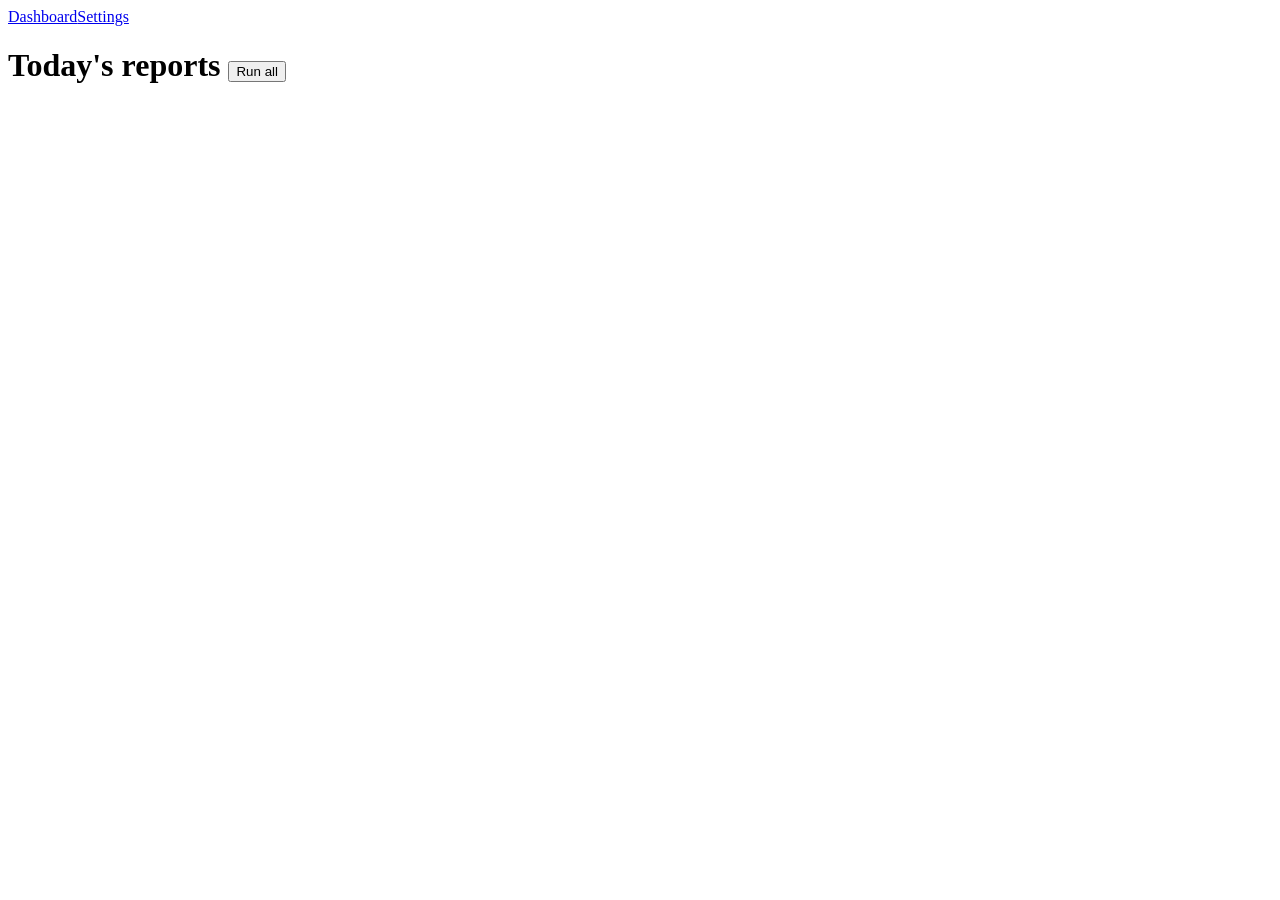
==== app/static/index.html @ 7a039336 "Add local reporting app with shared config sheet and BigBasket login adapter FastAPI dashboard with " ====
<!doctype html><meta charset=utf-8><title>QC Reporting</title><meta name=viewport content="width=device-width,initial-scale=1">
<link rel=stylesheet href=/static/style.css>
<nav><a href=/>Dashboard</a><a href=/settings>Settings</a></nav>
<h1>Today's reports <button onclick="runAll()">Run all</button></h1>
<div id=banner></div><div id=grid></div>
<script>
const $=s=>document.querySelector(s);
const LABEL={done:'Done',waiting_otp:'Waiting for OTP',failed:'Failed',running:'Running…',queued:'Queued',not_run:'Not run'};
async function runAll(){await fetch('/api/run-all',{method:'POST'});load()}
async function run(id){await fetch('/api/run/'+id,{method:'POST'});load()}
async function otp(rid){const v=$('#otp'+rid).value;if(!v)return;
 await fetch(`/api/runs/${rid}/otp`,{method:'POST',headers:{'Content-Type':'application/json'},body:JSON.stringify({value:v})});load()}
function esc(s){return String(s).replace(/[&<>"]/g,c=>({'&':'&amp;','<':'&lt;','>':'&gt;','"':'&quot;'}[c]))}
async function load(){
 if(document.activeElement&&document.activeElement.tagName=='INPUT')return; // don't clobber OTP typing
 const d=await (await fetch('/api/status')).json();
 $('#banner').innerHTML=d.shared?'':'<p>⚠ Shared config sheet not connected — configs are local only (Settings).</p>';
 const brands=[...new Set(d.cells.map(c=>c.brand))],plats=[...new Set(d.cells.map(c=>c.platform))];
 if(!d.cells.length){$('#grid').innerHTML='<p>No brands yet. Add some in Settings.</p>';return}
 let h='<table><tr><th>Brand</th>'+plats.map(p=>`<th>${esc(p)}</th>`).join('')+'</tr>';
 for(const b of brands){h+=`<tr><td>${esc(b)}</td>`;
  for(const p of plats){const c=d.cells.find(x=>x.brand==b&&x.platform==p);
   if(!c){h+='<td>–</td>';continue}
   h+=`<td><div class="cell ${c.status}"><b>${LABEL[c.status]}</b><br>`;
   if(c.status=='waiting_otp')h+=`<input id=otp${c.run_id} size=8 placeholder=OTP><button onclick="otp(${c.run_id})">Submit</button><br>`;
   if(c.run_id)h+=`<a href=/runs/${c.run_id}>logs</a> `;
   if(!['running','queued','waiting_otp'].includes(c.status))h+=`<button onclick="run(${c.account_id})">Run</button>`;
   c.files.forEach(f=>h+=`<br><a href="/api/runs/${c.run_id}/files/${encodeURIComponent(f)}">${esc(f)}</a>`);
   h+='</div></td>'}
  h+='</tr>'}
 $('#grid').innerHTML=h+'</table>'}
load();setInterval(load,2000);
</script>
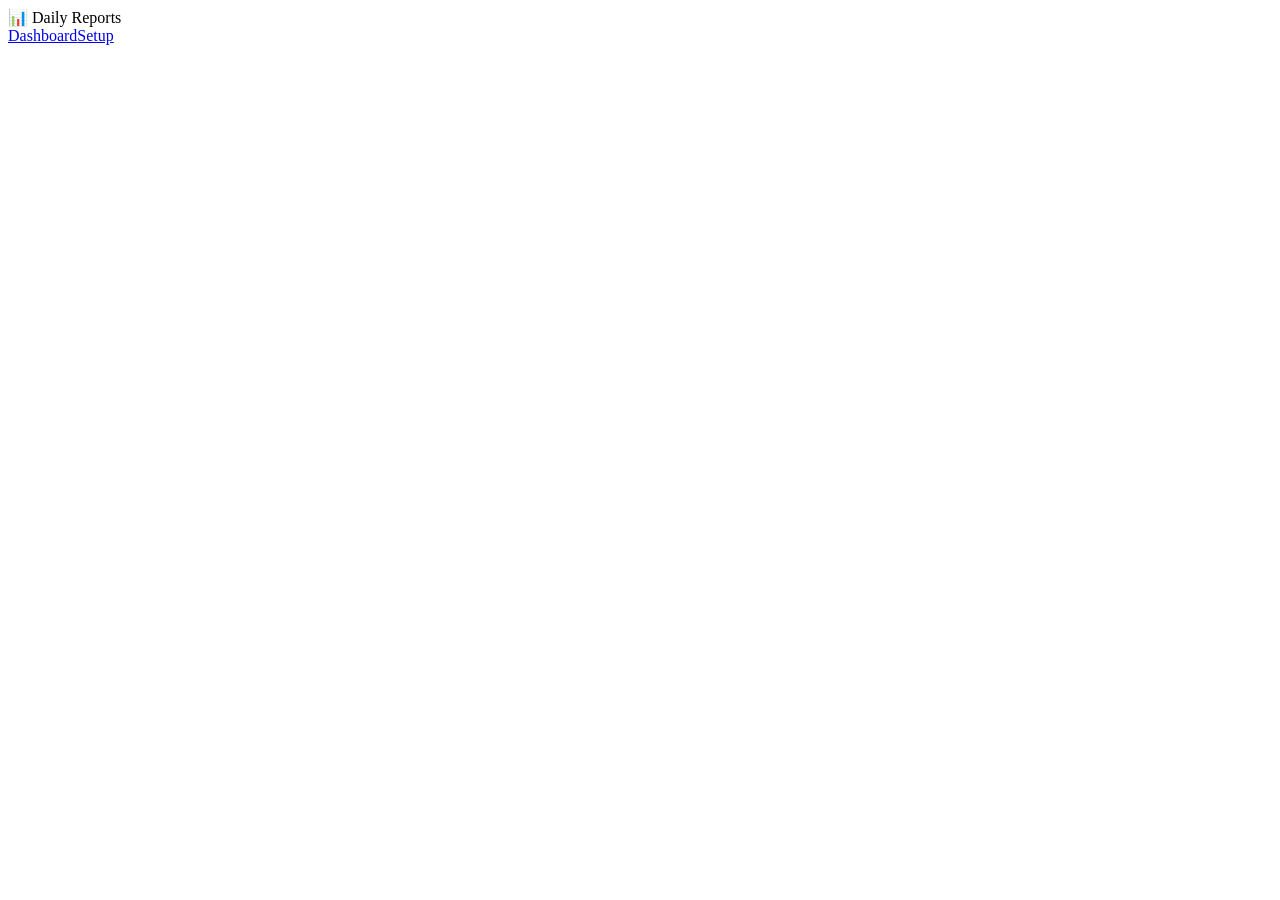
==== commit e37ea591: "Redesign frontend and fix BigBasket email/OTP entry Single-page UI (dashboard + setup) with guided e" ====
--- a/app/static/index.html
+++ b/app/static/index.html
@@ -1,33 +1,148 @@
-<!doctype html><meta charset=utf-8><title>QC Reporting</title><meta name=viewport content="width=device-width,initial-scale=1">
-<link rel=stylesheet href=/static/style.css>
-<nav><a href=/>Dashboard</a><a href=/settings>Settings</a></nav>
-<h1>Today's reports <button onclick="runAll()">Run all</button></h1>
-<div id=banner></div><div id=grid></div>
+<!doctype html><html lang=en><meta charset=utf-8><meta name=viewport content="width=device-width,initial-scale=1">
+<title>Daily Reports</title><link rel=stylesheet href=/static/style.css>
+<header><div class=bar><span class=logo>📊 Daily Reports</span>
+ <nav class=tabs><a class=tab id=t-home href="#/">Dashboard</a><a class=tab id=t-setup href="#/setup">Setup</a></nav>
+ <span id=sync class="chip"></span></div></header>
+<main id=app></main>
+<aside class=drawer id=drawer></aside><div id=toast></div>
+
+<dialog id=dBrand><form method=dialog onsubmit="return false">
+ <h2 id=dBrandTitle>Add brand</h2>
+ <label>Brand name</label><input id=bName placeholder="e.g. Acme Foods">
+ <label>Google Sheet link for this brand's reports</label><input id=bSheet placeholder="Paste the sheet's link here">
+ <p class=hint>Reports get added to this sheet automatically. Optional - you can add it later.</p>
+ <div class=row style="margin-top:18px;justify-content:flex-end"><button class=btn onclick="dBrand.close()">Cancel</button><button class="btn primary" onclick="saveBrand()">Save</button></div>
+</form></dialog>
+
+<dialog id=dLogin><form method=dialog onsubmit="return false">
+ <h2 id=dLoginTitle>Add login</h2>
+ <label>Brand</label><select id=lBrand></select>
+ <label>Platform</label><select id=lPlat onchange="platChange()"></select>
+ <label>Login email</label><input id=lEmail type=email placeholder="the email used to sign in to the portal">
+ <div id=pwWrap><label>Password</label><input id=lPw type=password autocomplete=new-password>
+  <p class=hint>Saved only on this computer. Leave empty to keep the existing one.</p></div>
+ <label>Notes (optional)</label><input id=lNotes placeholder="e.g. owned by Priya">
+ <div class=row style="margin-top:18px;justify-content:flex-end"><button class=btn onclick="dLogin.close()">Cancel</button><button class="btn primary" onclick="saveLogin()">Save</button></div>
+</form></dialog>
+
 <script>
-const $=s=>document.querySelector(s);
-const LABEL={done:'Done',waiting_otp:'Waiting for OTP',failed:'Failed',running:'Running…',queued:'Queued',not_run:'Not run'};
-async function runAll(){await fetch('/api/run-all',{method:'POST'});load()}
-async function run(id){await fetch('/api/run/'+id,{method:'POST'});load()}
-async function otp(rid){const v=$('#otp'+rid).value;if(!v)return;
- await fetch(`/api/runs/${rid}/otp`,{method:'POST',headers:{'Content-Type':'application/json'},body:JSON.stringify({value:v})});load()}
-function esc(s){return String(s).replace(/[&<>"]/g,c=>({'&':'&amp;','<':'&lt;','>':'&gt;','"':'&quot;'}[c]))}
-async function load(){
- if(document.activeElement&&document.activeElement.tagName=='INPUT')return; // don't clobber OTP typing
- const d=await (await fetch('/api/status')).json();
- $('#banner').innerHTML=d.shared?'':'<p>⚠ Shared config sheet not connected — configs are local only (Settings).</p>';
- const brands=[...new Set(d.cells.map(c=>c.brand))],plats=[...new Set(d.cells.map(c=>c.platform))];
- if(!d.cells.length){$('#grid').innerHTML='<p>No brands yet. Add some in Settings.</p>';return}
- let h='<table><tr><th>Brand</th>'+plats.map(p=>`<th>${esc(p)}</th>`).join('')+'</tr>';
- for(const b of brands){h+=`<tr><td>${esc(b)}</td>`;
-  for(const p of plats){const c=d.cells.find(x=>x.brand==b&&x.platform==p);
-   if(!c){h+='<td>–</td>';continue}
-   h+=`<td><div class="cell ${c.status}"><b>${LABEL[c.status]}</b><br>`;
-   if(c.status=='waiting_otp')h+=`<input id=otp${c.run_id} size=8 placeholder=OTP><button onclick="otp(${c.run_id})">Submit</button><br>`;
-   if(c.run_id)h+=`<a href=/runs/${c.run_id}>logs</a> `;
-   if(!['running','queued','waiting_otp'].includes(c.status))h+=`<button onclick="run(${c.account_id})">Run</button>`;
-   c.files.forEach(f=>h+=`<br><a href="/api/runs/${c.run_id}/files/${encodeURIComponent(f)}">${esc(f)}</a>`);
-   h+='</div></td>'}
-  h+='</tr>'}
- $('#grid').innerHTML=h+'</table>'}
-load();setInterval(load,2000);
+const $=s=>document.querySelector(s), esc=s=>String(s??'').replace(/[&<>"']/g,c=>({'&':'&amp;','<':'&lt;','>':'&gt;','"':'&quot;',"'":'&#39;'}[c]));
+const api=async(u,m='GET',b)=>{const r=await fetch(u,{method:m,headers:b?{'Content-Type':'application/json'}:{},body:b?JSON.stringify(b):undefined});
+  if(!r.ok){let d={};try{d=await r.json()}catch{}throw new Error(d.detail||'Something went wrong')}return r.json()};
+function toast(t){const e=$('#toast');e.textContent=t;e.classList.add('show');clearTimeout(toast.t);toast.t=setTimeout(()=>e.classList.remove('show'),2600)}
+const LABEL={done:'Ready',waiting_otp:'Needs your code',failed:'Failed',running:'Working…',queued:'Waiting in line',not_run:'Not run yet'};
+const pill=s=>`<span class="pill ${s}">${['running','queued'].includes(s)?'<i class=spin></i>':''}${LABEL[s]}</span>`;
+let status=null,cfg=null,openRun=null;
+
+/* ---------- routing ---------- */
+const page=()=>location.hash.startsWith('#/setup')?'setup':'home';
+async function route(){
+  $('#t-home').classList.toggle('on',page()=='home');$('#t-setup').classList.toggle('on',page()=='setup');
+  if(page()=='home'){await loadHome()}else{await loadSetup()}
+}
+addEventListener('hashchange',()=>{closeDrawer();route()});
+
+/* ---------- dashboard ---------- */
+async function loadHome(){
+  status=await api('/api/status');
+  $('#sync').textContent=status.shared?'☁ Team sync on':'💻 This computer only';
+  const cells=status.cells;
+  if(!cells.length){$('#app').innerHTML=`<div class="card empty"><h1>Welcome 👋</h1>
+   <p class=sub>Let's get your first report set up. It takes about two minutes.</p>
+   <ol class=steps><li><b>Add a brand</b> - the company you pull reports for.</li>
+   <li><b>Add a login</b> - the email you use to sign in to the platform (like BigBasket).</li>
+   <li><b>Press Run</b> - we open the portal, ask you for the code, and do the rest.</li></ol>
+   <a class="btn primary big" href="#/setup">Start setup</a></div>`;return}
+  const waiting=cells.filter(c=>c.status=='waiting_otp');
+  const busy=cells.some(c=>['running','queued','waiting_otp'].includes(c.status));
+  const done=cells.filter(c=>c.status=='done').length;
+  const d=new Date().toLocaleDateString(undefined,{weekday:'long',day:'numeric',month:'long'});
+  const [hh,mm]=status.schedule_time.split(':');const t=new Date(2000,0,1,hh,mm).toLocaleTimeString([],{hour:'numeric',minute:'2-digit'});
+  const sig=JSON.stringify(waiting.map(w=>w.run_id));
+  if(!$('#home')){
+    $('#app').innerHTML=`<div id=home><div id=actions></div><div id=summary></div><div id=brands></div></div>`;window._sig=null}
+  if(window._sig!==sig){ // only rebuild the code boxes when who's waiting changes, so typing isn't wiped
+    window._sig=sig;
+    $('#actions').innerHTML=waiting.map(w=>`<div class="card action"><h2>🔑 ${esc(w.platform_label)} · ${esc(w.brand)} needs a code</h2>
+     <p style="margin:6px 0 14px">We sent a code to <b>${esc(w.login_id)}</b>. Check that inbox and type the code below.
+     <br><span class=hint>A Chrome window has opened - please leave it open.</span></p>
+     <div class=row><input class=otp id="otp${w.run_id}" inputmode=numeric autocomplete=one-time-code maxlength=8 placeholder="••••••" onkeydown="if(event.key=='Enter')sendOtp(${w.run_id})">
+     <button class="btn primary big" onclick="sendOtp(${w.run_id})">Continue</button></div></div>`).join('');
+    const f=$('#actions input');if(f)f.focus()}
+  $('#summary').innerHTML=`<div class=card><div class=row><div class=grow><h1>${d}</h1>
+    <div class=sub style="margin:0">${done} of ${cells.length} reports ready · runs by itself at ${t} while this app is open</div></div>
+    <button class="btn primary big" onclick="runAll()" ${busy?'disabled':''}>${busy?'Working…':'▶ Run all reports'}</button></div>
+    <div class=progress><i style="width:${100*done/cells.length}%"></i></div></div>`;
+  const byBrand={};cells.forEach(c=>(byBrand[c.brand]??=[]).push(c));
+  $('#brands').innerHTML=Object.entries(byBrand).map(([b,list])=>`<div class=card><h2>${esc(b)}</h2>`+list.map(c=>{
+    const act=!['running','queued','waiting_otp'].includes(c.status);
+    return `<div class=plat><div class=pname>${esc(c.platform_label)}<div class=email>${esc(c.login_id)}</div></div>
+     <div class=grow>${pill(c.status)}${c.status=='failed'?`<div class="msg bad">${esc(c.message)}</div>`:c.status=='running'?`<div class=msg>${esc(c.message)}</div>`:''}
+      ${c.files.map(f=>`<div class=msg>📄 <a href="/api/runs/${c.run_id}/files/${encodeURIComponent(f)}">${esc(f)}</a></div>`).join('')}</div>
+     ${c.run_id?`<button class="btn small" onclick="showRun(${c.run_id})">Details</button>`:''}
+     ${act?`<button class="btn small ${c.status=='failed'?'primary':''}" onclick="runOne(${c.account_id})">${c.status=='failed'?'Try again':c.status=='done'?'Run again':'Run'}</button>`:''}</div>`}).join('')+`</div>`).join('');
+  if(openRun)renderRun(openRun);
+}
+async function runAll(){await api('/api/run-all','POST');toast('Started - this takes a few minutes');loadHome()}
+async function runOne(id){await api('/api/run/'+id,'POST');loadHome()}
+async function sendOtp(rid){const v=$('#otp'+rid).value.trim();if(!v)return toast('Type the code first');
+  try{await api(`/api/runs/${rid}/otp`,'POST',{value:v});toast('Code sent');window._sig=null;loadHome()}catch(e){toast(e.message)}}
+
+/* ---------- details drawer ---------- */
+function closeDrawer(){openRun=null;$('#drawer').classList.remove('open')}
+function showRun(id){openRun=id;$('#drawer').classList.add('open');renderRun(id)}
+async function renderRun(id){
+  const d=await api(`/api/runs/${id}/logs`);if(openRun!==id)return;
+  $('#drawer').innerHTML=`<div class=row><h2 class=grow>What happened</h2><button class="btn small" onclick="closeDrawer()">Close</button></div>
+   <p>${pill(d.run.status)}</p>`+d.logs.filter(l=>!l.line.startsWith('TRACE')).map(l=>`<div class="log ${l.line.startsWith('FAILED')?'bad':''}">${esc(l.line)}<br><small>${esc(l.ts.slice(11))}</small></div>`).join('')+
+   `<details style="margin-top:18px"><summary class=hint>Technical details (for support)</summary><pre style="white-space:pre-wrap;font-size:12px">${esc(d.logs.filter(l=>l.line.startsWith('TRACE')).map(l=>l.line).join('\n'))||'none'}</pre></details>`;
+}
+
+/* ---------- setup ---------- */
+async function loadSetup(){
+  cfg=await api('/api/config');
+  $('#sync').textContent=cfg.shared_enabled?'☁ Team sync on':'💻 This computer only';
+  const P=Object.fromEntries(cfg.platforms.map(p=>[p.id,p.label]));
+  const brandRows=cfg.brands.map(b=>`<tr><td><b>${esc(b.name)}</b></td><td>${b.sheet_id?`<a target=_blank href="https://docs.google.com/spreadsheets/d/${esc(b.sheet_id)}">Open sheet ↗</a>`:'<span class=hint>no sheet yet</span>'}</td>
+    <td style="text-align:right"><button class="btn small" onclick="editBrand('${encodeURIComponent(b.name)}')">Edit</button> <button class="btn small danger" onclick="delBrand('${encodeURIComponent(b.name)}')">Delete</button></td></tr>`).join('');
+  const loginRows=cfg.accounts.map(a=>`<tr><td><b>${esc(a.brand)}</b></td><td>${esc(P[a.platform]||a.platform)}</td><td>${esc(a.login_id)}</td>
+    <td>${a.has_password?'<span class=chip>password saved</span>':''}</td>
+    <td style="text-align:right"><button class="btn small" onclick="editLogin(${a.id})">Edit</button> <button class="btn small danger" onclick="delLogin(${a.id})">Delete</button></td></tr>`).join('');
+  $('#app').innerHTML=`<h1>Setup</h1><p class=sub>Add your brands and the platform logins we should use. Changes save instantly.</p>
+  <div class=card><div class=row><div class=grow><h2>1 · Brands</h2><div class=hint>The companies you pull reports for.</div></div><button class="btn primary" onclick="editBrand()">+ Add brand</button></div>
+   ${cfg.brands.length?`<table style="margin-top:10px">${brandRows}</table>`:''}</div>
+  <div class=card><div class=row><div class=grow><h2>2 · Platform logins</h2><div class=hint>The email you use to sign in to each platform's seller portal.</div></div>
+   <button class="btn primary" onclick="editLogin()" ${cfg.brands.length?'':'disabled title="Add a brand first"'}>+ Add login</button></div>
+   ${cfg.accounts.length?`<table style="margin-top:10px"><tr><th>Brand</th><th>Platform</th><th>Email</th><th></th><th></th></tr>${loginRows}</table>`:''}</div>
+  <div class=card><h2>3 · Schedule</h2><div class=hint>Reports run on their own at this time every day, as long as this app is open.</div>
+   <div class=row style="margin-top:12px"><input type=time id=sched value="${esc(cfg.schedule_time)}" style="width:160px"><button class=btn onclick=saveSched()>Save time</button></div></div>
+  <div class=card><h2>4 · Share with your team (optional)</h2>
+   <div class=hint>Connect one Google Sheet and everyone's computer shows the same brands and logins. Passwords are never shared.</div>
+   <label>Shared Google Sheet link</label><input id=ssid value="${esc(cfg.shared_sheet_id)}" placeholder="Paste the link of the team's config sheet">
+   <p class=hint>${cfg.shared_enabled?'✅ Connected':cfg.service_account_present?'Paste the sheet link, then Save.':'⚠ Ask your admin for the <b>service_account.json</b> file and put it in this app\'s <b>data</b> folder.'}</p>
+   <div class=row><button class=btn onclick=saveShare()>Save</button><button class=btn onclick=syncNow() ${cfg.shared_enabled?'':'disabled'}>↻ Get latest from team</button></div></div>`;
+}
+function editBrand(enc){const b=enc?cfg.brands.find(x=>x.name==decodeURIComponent(enc)):null;
+  $('#dBrandTitle').textContent=b?'Edit brand':'Add brand';$('#bName').value=b?b.name:'';$('#bName').disabled=!!b;
+  $('#bSheet').value=b&&b.sheet_id?`https://docs.google.com/spreadsheets/d/${b.sheet_id}`:'';dBrand.showModal()}
+async function saveBrand(){const n=$('#bName').value.trim();if(!n)return toast('Brand name is required');
+  await api('/api/brands','POST',{name:n,sheet_id:$('#bSheet').value});dBrand.close();toast('Brand saved');loadSetup()}
+async function delBrand(enc){const n=decodeURIComponent(enc);if(!confirm(`Delete ${n} and all its logins?`))return;await api('/api/brands/'+enc,'DELETE');loadSetup()}
+function platChange(){const p=cfg.platforms.find(x=>x.id==$('#lPlat').value);$('#pwWrap').style.display=p&&p.needs_password?'block':'none'}
+function editLogin(id){const a=id?cfg.accounts.find(x=>x.id==id):null;
+  $('#dLoginTitle').textContent=a?'Edit login':'Add login';
+  $('#lBrand').innerHTML=cfg.brands.map(b=>`<option>${esc(b.name)}</option>`).join('');
+  $('#lPlat').innerHTML=cfg.platforms.map(p=>`<option value="${p.id}" ${p.ready?'':'disabled'}>${esc(p.label)}${p.ready?'':' - coming soon'}</option>`).join('');
+  if(a){$('#lBrand').value=a.brand;$('#lPlat').value=a.platform}
+  $('#lBrand').disabled=$('#lPlat').disabled=!!a;
+  $('#lEmail').value=a?a.login_id:'';$('#lNotes').value=a?a.notes:'';$('#lPw').value='';platChange();dLogin.showModal()}
+async function saveLogin(){const e=$('#lEmail').value.trim();if(!e)return toast('Login email is required');
+  await api('/api/accounts','POST',{brand:$('#lBrand').value,platform:$('#lPlat').value,login_id:e,notes:$('#lNotes').value,password:$('#lPw').value});
+  dLogin.close();toast('Login saved');loadSetup()}
+async function delLogin(id){if(!confirm('Delete this login?'))return;await api('/api/accounts/'+id,'DELETE');loadSetup()}
+async function saveSched(){await api('/api/prefs','POST',{schedule_time:$('#sched').value,shared_sheet_id:cfg.shared_sheet_id});toast('Schedule saved')}
+async function saveShare(){await api('/api/prefs','POST',{schedule_time:cfg.schedule_time,shared_sheet_id:$('#ssid').value});toast('Saved');loadSetup()}
+async function syncNow(){try{const d=await api('/api/sync','POST');toast(d.message);loadSetup()}catch(e){toast('Sync failed: '+e.message)}}
+
+route();setInterval(()=>{if(page()=='home')loadHome().catch(()=>{})},2000);
 </script>
